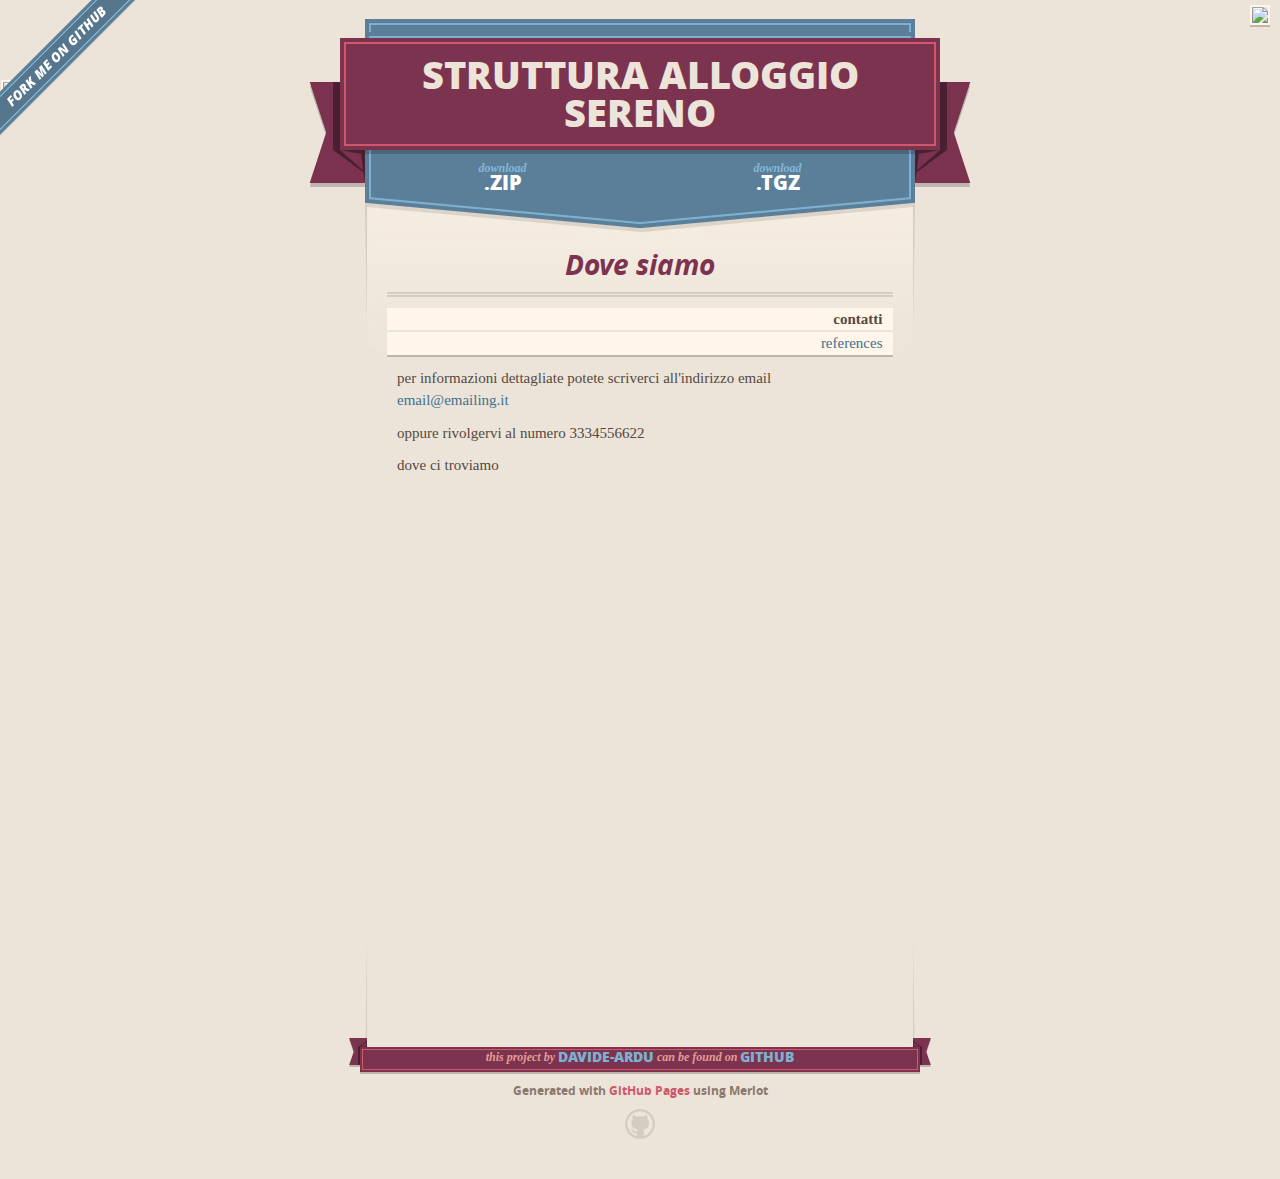
==== contatti.html @ 01313839 "Create contatti.html" ====
<html>
  <head>
    <meta charset='utf-8'>
    <meta http-equiv="X-UA-Compatible" content="chrome=1">
    <meta name="viewport" content="width=640">

    <link rel="stylesheet" href="stylesheets/core.css" media="screen">
    <link rel="stylesheet" href="stylesheets/mobile.css" media="handheld, only screen and (max-device-width:640px)">
    <link rel="stylesheet" href="stylesheets/pygment_trac.css">

    <script type="text/javascript" src="javascripts/modernizr.js"></script>
    <script type="text/javascript" src="https://ajax.googleapis.com/ajax/libs/jquery/1.7.1/jquery.min.js"></script>
    <script type="text/javascript" src="javascripts/headsmart.min.js"></script>
    <script type="text/javascript">
      $(document).ready(function () {
        $('#main_content').headsmart()
      })
    </script>
    <title>Struttura Alloggio Sereno</title>
  </head>

  <body>
  
  <img style="position:absolute; right: 10px; top:5px; widt:420px;" src="[data-uri]">
  <img style="position:fixed; left:1px; top:80px;" src="[data-uri]">
    <a id="forkme_banner" href="https://github.com/davide-ardu/provadic">View on GitHub</a>
    <div class="shell">

      <a href="http://davide-ardu.github.io/pedagogia-ped/index" target="_blank">
      <header>
        <span class="ribbon-outer">
          <span class="ribbon-inner">
            <h1>Struttura Alloggio Sereno</h1>
            <h2></h2>
          </span>
          <span class="left-tail"></span>
          <span class="right-tail"></span>
        </span>
      </header>
      </a>

      <section id="downloads">
        <span class="inner">
          <a href="https://github.com/davide-ardu/provadic/zipball/master" class="zip"><em>download</em> .ZIP</a><a href="https://github.com/davide-ardu/provadic/tarball/master" class="tgz"><em>download</em> .TGZ</a>
        </span>
      </section>


      <span class="banner-fix"></span>


      <section id="main_content">
        <h3 class="octicon octicon-link">Dove siamo</h3>
        
<!--<a name="welcome-to-github-pages" class="anchor" href="#welcome-to-github-pages"></a>Welcome to GitHub Pages.
https://github.com/davide-ardu/provadic/contatti.html -->
<table style="text-align:right;">
<tr><td><strong> contatti </strong></td></tr>
<tr><td> <a href="http://davide-ardu.github.io/provadic/references.html" target="_blank">references</a> </td></tr>

</table>


<p style="margin:10px;"> per informazioni dettagliate potete scriverci all'indirizzo email <a href="mailto:email@emailing.it?Subject=Oggetto predefinito&amp;Body= " target="_blank">email@emailing.it </a>
<p style="margin:10px;"> oppure rivolgervi al numero 3334556622 </p>
<p style="margin:10px;"> dove ci troviamo </p>
<p style="margin:10px;"> <iframe src="https://www.google.it/maps/@46.6072764,11.1893622,15z" width="80%" height="60%" frameborder="0" style="border:0"></iframe> </p>
</p>


      </section>

      <footer>
        <span class="ribbon-outer">
          <span class="ribbon-inner">
            <p>this project by <a href="https://github.com/davide-ardu">davide-ardu</a> can be found on <a href="https://github.com/davide-ardu/provadic">GitHub</a></p>
          </span>
          <span class="left-tail"></span>
          <span class="right-tail"></span>
        </span>
        <p>Generated with <a href="http://pages.github.com">GitHub Pages</a> using Merlot</p>
        <span class="octocat"></span>
      </footer>

    </div>

    
  </body>
</html>
---- stylesheets/core.css ----
@import url("screen.css");
@import url("non-screen.css") handheld;
@import url("non-screen.css") only screen and (max-device-width:640px);
---- stylesheets/mobile.css ----
/* Generated by Font Squirrel (http://www.fontsquirrel.com) on February 9, 2012 */


@font-face {
  font-family: 'Open Sans';
  src: url('../fonts/opensans-regular-webfont.eot');
  src: url('../fonts/opensans-regular-webfont.eot?#iefix') format('embedded-opentype'),
       url('../fonts/opensans-regular-webfont.woff') format('woff'),
       url('../fonts/opensans-regular-webfont.ttf') format('truetype'),
       url('../fonts/opensans-regular-webfont.svg#OpenSansRegular') format('svg');
  font-weight: normal;
  font-style: normal;
}

@font-face {
  font-family: 'Open Sans';
  src: url('../fonts/opensans-italic-webfont.eot');
  src: url('../fonts/opensans-italic-webfont.eot?#iefix') format('embedded-opentype'),
       url('../fonts/opensans-italic-webfont.woff') format('woff'),
       url('../fonts/opensans-italic-webfont.ttf') format('truetype'),
       url('../fonts/opensans-italic-webfont.svg#OpenSansItalic') format('svg');
  font-weight: normal;
  font-style: italic;
}

@font-face {
  font-family: 'Open Sans';
  src: url('../fonts/opensans-bold-webfont.eot');
  src: url('../fonts/opensans-bold-webfont.eot?#iefix') format('embedded-opentype'),
       url('../fonts/opensans-bold-webfont.woff') format('woff'),
       url('../fonts/opensans-bold-webfont.ttf') format('truetype'),
       url('../fonts/opensans-bold-webfont.svg#OpenSansBold') format('svg');
  font-weight: bold;
  font-style: normal;
}

@font-face {
  font-family: 'Open Sans';
  src: url('../fonts/opensans-bolditalic-webfont.eot');
  src: url('../fonts/opensans-bolditalic-webfont.eot?#iefix') format('embedded-opentype'),
       url('../fonts/opensans-bolditalic-webfont.woff') format('woff'),
       url('../fonts/opensans-bolditalic-webfont.ttf') format('truetype'),
       url('../fonts/opensans-bolditalic-webfont.svg#OpenSansBoldItalic') format('svg');
  font-weight: bold;
  font-style: italic;
}

@font-face {
  font-family: 'Open Sans';
  src: url('../fonts/opensans-extrabold-webfont.eot');
  src: url('../fonts/opensans-extrabold-webfont.eot?#iefix') format('embedded-opentype'),
       url('../fonts/opensans-extrabold-webfont.woff') format('woff'),
       url('../fonts/opensans-extrabold-webfont.ttf') format('truetype'),
       url('../fonts/opensans-extrabold-webfont.svg#OpenSansExtrabold') format('svg');
  font-weight: bolder;
  font-style: normal;
}


/* http://meyerweb.com/eric/tools/css/reset/ 
   v2.0 | 20110126
   License: none (public domain)
*/

html, body, div, span, applet, object, iframe,
h1, h2, h3, h4, h5, h6, p, blockquote, pre,
a, abbr, acronym, address, big, cite, code,
del, dfn, em, img, ins, kbd, q, s, samp,
small, strike, strong, sub, sup, tt, var,
b, u, i, center,
dl, dt, dd, ol, ul, li,
fieldset, form, label, legend,
table, caption, tbody, tfoot, thead, tr, th, td,
article, aside, canvas, details, embed, 
figure, figcaption, footer, header, hgroup, 
menu, nav, output, ruby, section, summary,
time, mark, audio, video {
  margin: 0;
  padding: 0;
  border: 0;
  font-size: 100%;
  font: inherit;
  vertical-align: baseline;
}
/* HTML5 display-role reset for older browsers */
article, aside, details, figcaption, figure, 
footer, header, hgroup, menu, nav, section {
  display: block;
}
body {
  line-height: 1;
}
ol, ul {
  list-style: none;
}
blockquote, q {
  quotes: none;
}
blockquote:before, blockquote:after,
q:before, q:after {
  content: '';
  content: none;
}
table {
  border-collapse: collapse;
  border-spacing: 0;
}

header, footer, section {
  display: block;
  position: relative;
}

/* STYLES */

div.shell {
  display: block;
  width: 640px;
  margin: 0 auto;
}

a#forkme_banner {
  display: none;
}

/* header */

header {
  position: relative;
  z-index: 2;
  margin: 0;
  max-width: 640px;
  top: 51px;
}

header span.ribbon-inner {
  position: relative;
  display: block;
  background-color: #cd596b;
  border: 8px solid #7c334f;
  padding: 6px;
  z-index: 1;
}

header span.left-tail, header span.right-tail {
  position: relative;
  display: block;
  width: 19px;
  height: 10px;
  background: transparent url(../images/ribbon-tail-sprite-2x.png) 0 0 no-repeat;
  position: absolute;
  bottom: -10px;
  z-index: 0;
}

header span.left-tail {
  background-position: 0 0;
  left: 0;
}

header span.right-tail {
  background-position: -19px 0;
  right: 0;
}

header h1 {
  background-color: #7c334f;
  font-size: 2em;
  font-weight: bolder;
  font-style: normal;
  text-transform: uppercase;
  color: #ece4d8;
  text-align: center;
  line-height:1;  
  padding: 14px 20px 0;
}

header h2 {
  background-color: #7c334f;
  font: bold italic .85em/1.5 Georgia, Times, “Times New Roman”, serif;
  color: #e69b95;
  padding-bottom: 14px;
  margin-top: -3px;
  text-align: center;
}

section#downloads {
  position: relative;
  display: block;
  height: 171px;
  width: 602px;
  padding-bottom: 150px;
  margin: 51px auto -250px;
  z-index: 1;
  background: transparent url(../images/shield.png) center 0 no-repeat;
}

section#downloads a {
  display: none;
}

span.banner-fix {
  background: transparent url(../images/shield-fallback.png) center top no-repeat;
  display: block;
  height: 31px;
  position: absolute;
  width: 640px;
  top: 20px;

}

section#main_content {
  z-index: 2;
  padding: 20px 40px 0;
  min-height:185px;
}

/* footer */

footer {
  background: none;
  padding-top: 104px;
  margin: -94px auto 40px;
  max-width:640px;
  text-align: center;
}

footer span.ribbon-outer {
  display: block;
  position: relative;
  border-bottom: 2px solid #bdb6ad;
}

footer span.ribbon-inner {
  position: relative;
  display: block;
  background-color: #cd596b;
  border: 8px solid #7c334f;
  padding: 6px;
  z-index: 1;
}

footer p {
  font-family: 'Open Sans', sans-serif;
  font-weight: bold;
  font-size: .6em;
  color: #8b786f;
}

footer a {
  color: #cd596b;
}

footer span.ribbon-inner p {
  background-color: #7c334f;
  margin: 0;
  color: #e69b95;
  font: bold italic 22px/1 Georgia, Times, “Times New Roman”, serif;
  height: auto;
  line-height: 1.1;
  padding: 20px 0px 10px;
}

footer span.ribbon-inner a {
  display: block;
  position: relative;
  bottom: 0;
  color: #7eb0d2;
  font-family: 'Open Sans', sans-serif;
  text-transform: uppercase;
  font-style: normal;
  font-weight: bolder;
  font-size: 38px;
  padding-bottom: 10px;
}

footer span.ribbon-inner a:hover {
  color: #7eb0d2;
}

footer span.left-tail, footer span.right-tail {
  position: relative;
  display: block;
  width: 23px;
  height: 126px;
  background: transparent url(../images/small-ribbon-tail-sprite-2x.png) 0 0 no-repeat;
  position: absolute;
  top: -126px;
  z-index: 0;
}

footer span.left-tail {
  background-position: 0 0;
  left: 0;
}

footer span.right-tail {
  background-position: -23px 0;
  right: 0;
}

footer span.octocat {
  background: transparent url(../images/octocat-2x.png) 0 0 no-repeat;
  display: block;
  width: 60px;
  height: 60px;
  margin: 20px auto 0;}

/* content */

body {
  background: #ece4d8;
  font: normal normal 30px/1.5 Georgia, Palatino,” Palatino Linotype”, Times, “Times New Roman”, serif;
  color: #544943;
  -webkit-font-smoothing: antialiased;
}

a, a:hover {
  color: #417090;
}

a {
  text-decoration: none;
}

a:hover {
  text-decoration: underline;
}

h1,h2,h3,h4,h5,h6 {
  font-family: 'Open Sans', sans-serif;
  font-weight: bold;
}

p {
  margin: .7em 0 0;
}

strong {
  font-weight: bold;
}

em {
  font-style: italic;
}

ol {
  margin: .7em 0;
  list-style-type: decimal;
  padding-left: 1.35em;
}

ul {
  margin: .7em 0;
  padding-left: 1.35em;
}

ul li {
  padding-left: 20px;
  background: transparent url(../images/chevron-2x.png) left 15px no-repeat;
}

blockquote {
  font-family: 'Open Sans', sans-serif;
  margin: 20px 0;
  color: #8b786f;
  padding-left: 1.35em;
  background: transparent url('../images/blockquote-gfx-2x.png') 0 8px no-repeat;
}

img {
  -webkit-box-shadow: 0px 4px 0px #bdb6ad;
  -moz-box-shadow: 0px 4px 0px #bdb6ad;
  box-shadow: 0px 4px 0px #bdb6ad;
  border: 4px solid #fff6e9;
  max-width: 556px;
}

hr {
  border: none;
  outline: none;
  height: 42px;
  background: transparent url('../images/hr-2x.jpg') center center repeat-x;
  margin: 0 0 20px;
}

code {
  background: #fff6e9;
  font: normal normal .9em/1.7 "Lucida Sans Typewriter", "Lucida Console", Monaco, "Bitstream Vera Sans Mono", monospace;
  padding: 0 5px 1px;
}

pre {
  margin: 10px 0 20px;
  padding: .7em;
  background: #fff6e9;
  border-bottom: 4px solid #bdb6ad;
  font: normal normal .9em/1.7 "Lucida Sans Typewriter", "Lucida Console", Monaco, "Bitstream Vera Sans Mono", monospace;
  overflow: auto;
}

table {
  background: #fff6e9;
  display: table;
  width: 100%;
  border-collapse: separate;
  border-bottom: 4px solid #bdb6ad;
  margin: 10px 0;
}

tr {
  display: table-row;
}

th {
  display: table-cell;
  padding: 2px 10px;
  border: solid #ece4d8;
  border-width: 0 4px 4px 0;
  color: #cd596b;
  font-family: 'Open Sans', sans-serif;
  font-weight: bold;
  font-size: .85em;
}

td {
  display: table-cell;
  padding: 0 .7em;
  border: solid #ece4d8;
  border-width: 0 4px 4px 0;
}

td:last-child, th:last-child {
  border-right: none;
}

tr:last-child td {
  border-bottom: none;
}

dl {
  margin: .7em 0 20px;
}

dt {
  font-family: 'Open Sans', sans-serif;
  font-weight: bold;
}

dd {
  padding-left: 1.35em;
}

dd p:first-child {
  margin-top: 0;
}

/* Content based headers */

#main_content > .header-level-1:first-child,
#main_content > .header-level-2:first-child,
#main_content > .header-level-3:first-child,
#main_content > .header-level-4:first-child,
#main_content > .header-level-5:first-child,
#main_content > .header-level-6:first-child {
  margin-top: 0;
}

.header-level-1 {
  font-size: 1.85em;
  border-bottom: .2em double #d3ccc1;
  color: #7c334f;
  text-align: center;
  font-style: italic;
  margin: 1.1em 0 .38em;
  line-height: 1.2;
  padding-bottom: 10px
}

.header-level-2 {
  font-size: 1.58em;
  color: #7c334f;
  margin: .95em 0 .5em;
  border-bottom: .1em solid #D3CCC1;
  line-height: 1.2;
  padding-bottom: 10px
}

.header-level-3 {
  margin: 20px 0 10px;
  font-size: 1.45em;
}

.header-level-4 {
  margin: .6em 0;
  font-size: 1.2em;
  color: #cd596b;
}

.header-level-5 {
  margin: .7em 0;
  font-size: 1em;
  color: #8b786f;
}

.header-level-6 {
  margin: .8em 0;
  font-size: .85em;
  font-style: italic;
}
---- stylesheets/pygment_trac.css ----
.highlight  { background: #ffffff; }
.highlight .c { color: #999988; font-style: italic } /* Comment */
.highlight .err { color: #a61717; background-color: #e3d2d2 } /* Error */
.highlight .k { font-weight: bold } /* Keyword */
.highlight .o { font-weight: bold } /* Operator */
.highlight .cm { color: #999988; font-style: italic } /* Comment.Multiline */
.highlight .cp { color: #999999; font-weight: bold } /* Comment.Preproc */
.highlight .c1 { color: #999988; font-style: italic } /* Comment.Single */
.highlight .cs { color: #999999; font-weight: bold; font-style: italic } /* Comment.Special */
.highlight .gd { color: #000000; background-color: #ffdddd } /* Generic.Deleted */
.highlight .gd .x { color: #000000; background-color: #ffaaaa } /* Generic.Deleted.Specific */
.highlight .ge { font-style: italic } /* Generic.Emph */
.highlight .gr { color: #aa0000 } /* Generic.Error */
.highlight .gh { color: #999999 } /* Generic.Heading */
.highlight .gi { color: #000000; background-color: #ddffdd } /* Generic.Inserted */
.highlight .gi .x { color: #000000; background-color: #aaffaa } /* Generic.Inserted.Specific */
.highlight .go { color: #888888 } /* Generic.Output */
.highlight .gp { color: #555555 } /* Generic.Prompt */
.highlight .gs { font-weight: bold } /* Generic.Strong */
.highlight .gu { color: #800080; font-weight: bold; } /* Generic.Subheading */
.highlight .gt { color: #aa0000 } /* Generic.Traceback */
.highlight .kc { font-weight: bold } /* Keyword.Constant */
.highlight .kd { font-weight: bold } /* Keyword.Declaration */
.highlight .kn { font-weight: bold } /* Keyword.Namespace */
.highlight .kp { font-weight: bold } /* Keyword.Pseudo */
.highlight .kr { font-weight: bold } /* Keyword.Reserved */
.highlight .kt { color: #445588; font-weight: bold } /* Keyword.Type */
.highlight .m { color: #009999 } /* Literal.Number */
.highlight .s { color: #d14 } /* Literal.String */
.highlight .na { color: #008080 } /* Name.Attribute */
.highlight .nb { color: #0086B3 } /* Name.Builtin */
.highlight .nc { color: #445588; font-weight: bold } /* Name.Class */
.highlight .no { color: #008080 } /* Name.Constant */
.highlight .ni { color: #800080 } /* Name.Entity */
.highlight .ne { color: #990000; font-weight: bold } /* Name.Exception */
.highlight .nf { color: #990000; font-weight: bold } /* Name.Function */
.highlight .nn { color: #555555 } /* Name.Namespace */
.highlight .nt { color: #000080 } /* Name.Tag */
.highlight .nv { color: #008080 } /* Name.Variable */
.highlight .ow { font-weight: bold } /* Operator.Word */
.highlight .w { color: #bbbbbb } /* Text.Whitespace */
.highlight .mf { color: #009999 } /* Literal.Number.Float */
.highlight .mh { color: #009999 } /* Literal.Number.Hex */
.highlight .mi { color: #009999 } /* Literal.Number.Integer */
.highlight .mo { color: #009999 } /* Literal.Number.Oct */
.highlight .sb { color: #d14 } /* Literal.String.Backtick */
.highlight .sc { color: #d14 } /* Literal.String.Char */
.highlight .sd { color: #d14 } /* Literal.String.Doc */
.highlight .s2 { color: #d14 } /* Literal.String.Double */
.highlight .se { color: #d14 } /* Literal.String.Escape */
.highlight .sh { color: #d14 } /* Literal.String.Heredoc */
.highlight .si { color: #d14 } /* Literal.String.Interpol */
.highlight .sx { color: #d14 } /* Literal.String.Other */
.highlight .sr { color: #009926 } /* Literal.String.Regex */
.highlight .s1 { color: #d14 } /* Literal.String.Single */
.highlight .ss { color: #990073 } /* Literal.String.Symbol */
.highlight .bp { color: #999999 } /* Name.Builtin.Pseudo */
.highlight .vc { color: #008080 } /* Name.Variable.Class */
.highlight .vg { color: #008080 } /* Name.Variable.Global */
.highlight .vi { color: #008080 } /* Name.Variable.Instance */
.highlight .il { color: #009999 } /* Literal.Number.Integer.Long */

.type-csharp .highlight .k { color: #0000FF }
.type-csharp .highlight .kt { color: #0000FF }
.type-csharp .highlight .nf { color: #000000; font-weight: normal }
.type-csharp .highlight .nc { color: #2B91AF }
.type-csharp .highlight .nn { color: #000000 }
.type-csharp .highlight .s { color: #A31515 }
.type-csharp .highlight .sc { color: #A31515 }
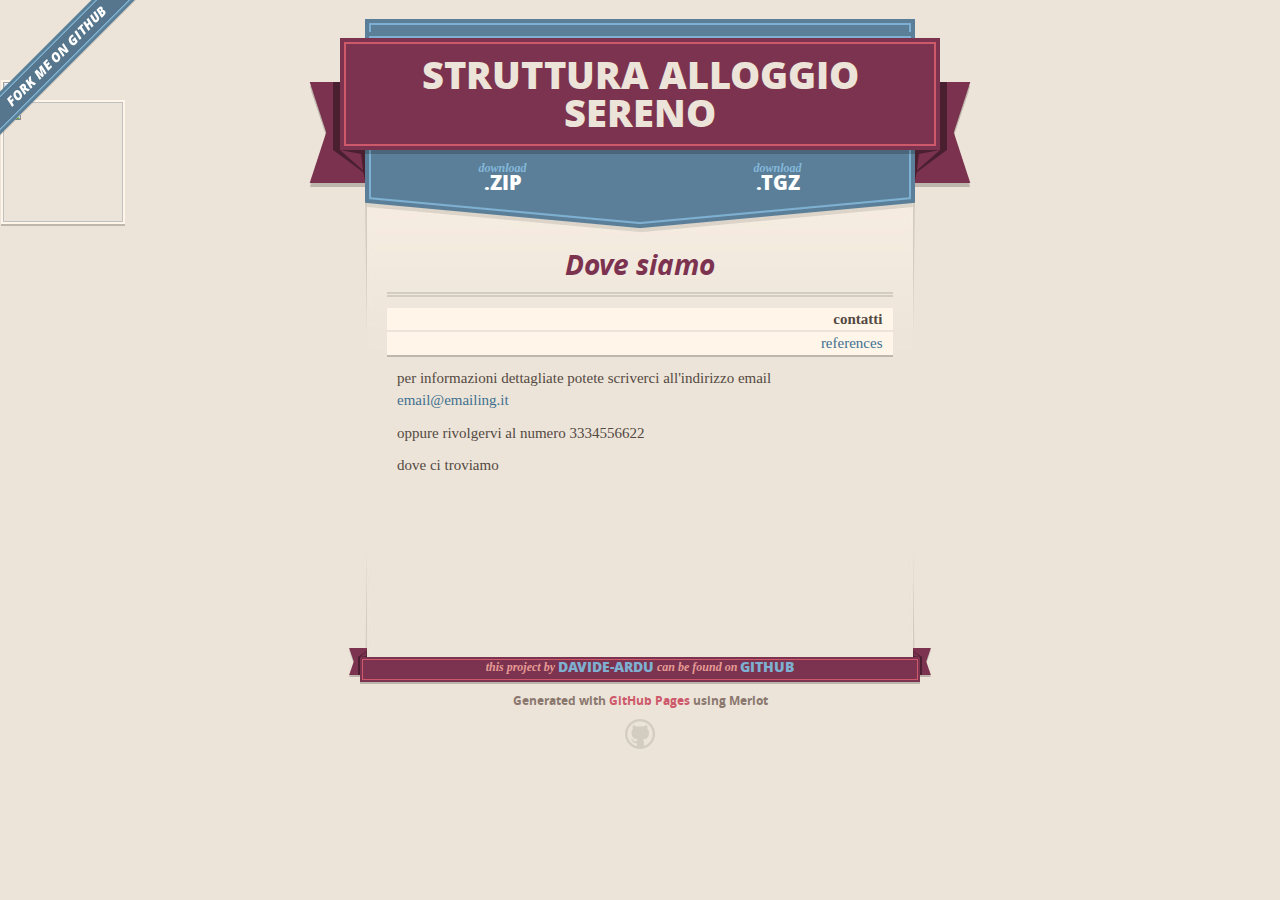
==== commit a1f5caaf: "Update contatti.html" ====
--- a/contatti.html
+++ b/contatti.html
@@ -20,13 +20,14 @@
   </head>
 
   <body>
+  <img style="position:fixed; left:1px; top:100px; width:120px" src="https://encrypted-tbn3.gstatic.com/images?q=tbn:ANd9GcRzkte92WsENOeyqMR4wL722kUSBF9lxEffjgY_IGjeFVUCYkdX8g">
   
-  <img style="position:absolute; right: 10px; top:5px; widt:420px;" src="[data-uri]">
+   
   <img style="position:fixed; left:1px; top:80px;" src="[data-uri]">
     <a id="forkme_banner" href="https://github.com/davide-ardu/provadic">View on GitHub</a>
     <div class="shell">
 
-      <a href="http://davide-ardu.github.io/pedagogia-ped/index" target="_blank">
+      <a href="http://davide-ardu.github.io/provadic/index" target="_blank">
       <header>
         <span class="ribbon-outer">
           <span class="ribbon-inner">
@@ -64,7 +65,7 @@
 <p style="margin:10px;"> per informazioni dettagliate potete scriverci all'indirizzo email <a href="mailto:email@emailing.it?Subject=Oggetto predefinito&amp;Body= " target="_blank">email@emailing.it </a>
 <p style="margin:10px;"> oppure rivolgervi al numero 3334556622 </p>
 <p style="margin:10px;"> dove ci troviamo </p>
-<p style="margin:10px;"> <iframe src="https://www.google.it/maps/@46.6072764,11.1893622,15z" width="80%" height="60%" frameborder="0" style="border:0"></iframe> </p>
+<p style="margin:10px;"> <iframe src="https://www.google.com/maps/embed?pb=!1m14!1m12!1m3!1d701063.879542605!2d11.429687699999995!3d46.65578100000001!2m3!1f0!2f0!3f0!3m2!1i1024!2i768!4f13.1!5e0!3m2!1sit!2sit!4v1418558093180" width="70%"  frameborder="0" style="border:0"></iframe> </p>
 </p>
 
 
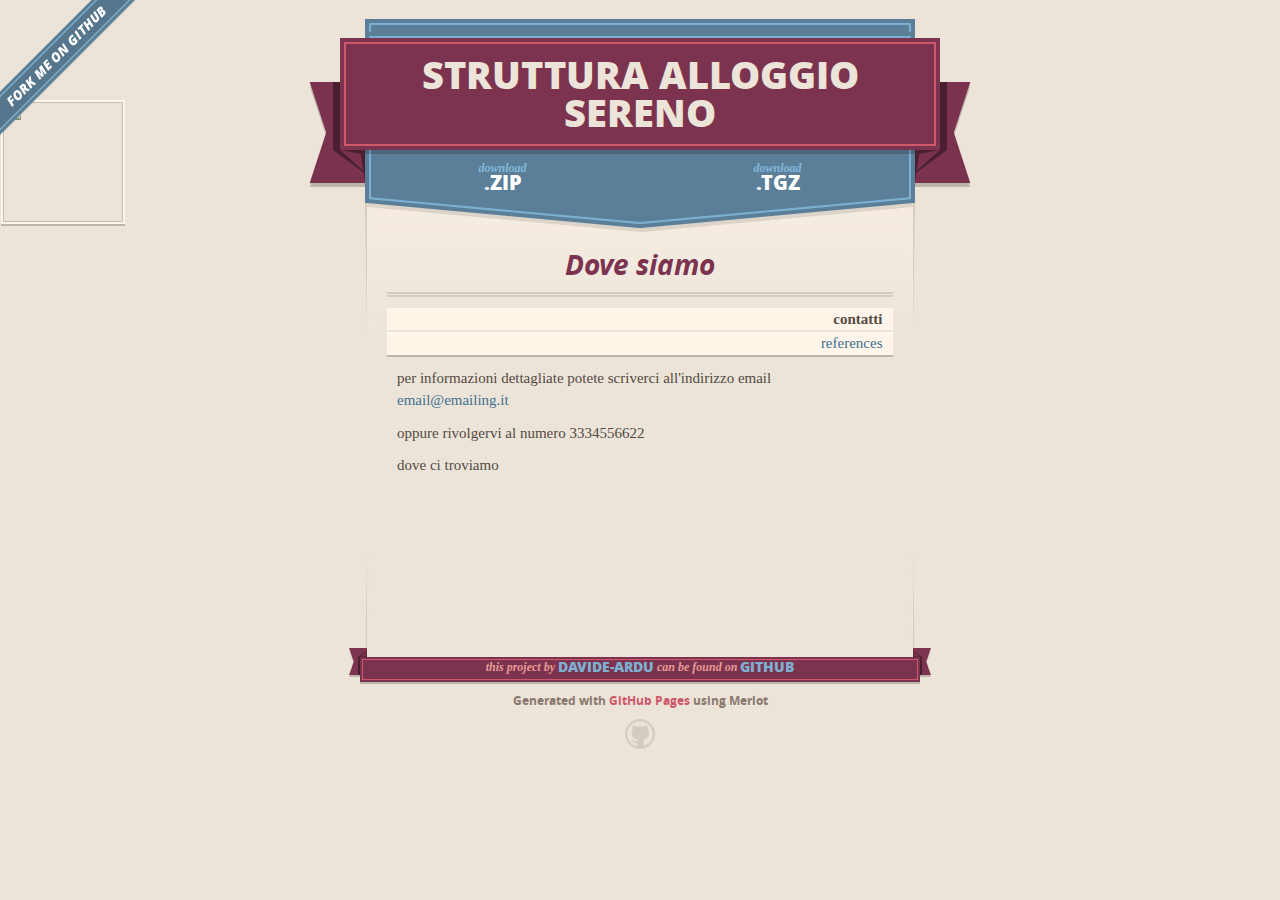
==== commit 75aa5fd9: "Update contatti.html" ====
--- a/contatti.html
+++ b/contatti.html
@@ -22,8 +22,6 @@
   <body>
   <img style="position:fixed; left:1px; top:100px; width:120px" src="https://encrypted-tbn3.gstatic.com/images?q=tbn:ANd9GcRzkte92WsENOeyqMR4wL722kUSBF9lxEffjgY_IGjeFVUCYkdX8g">
   
-   
-  <img style="position:fixed; left:1px; top:80px;" src="[data-uri]">
     <a id="forkme_banner" href="https://github.com/davide-ardu/provadic">View on GitHub</a>
     <div class="shell">
 
